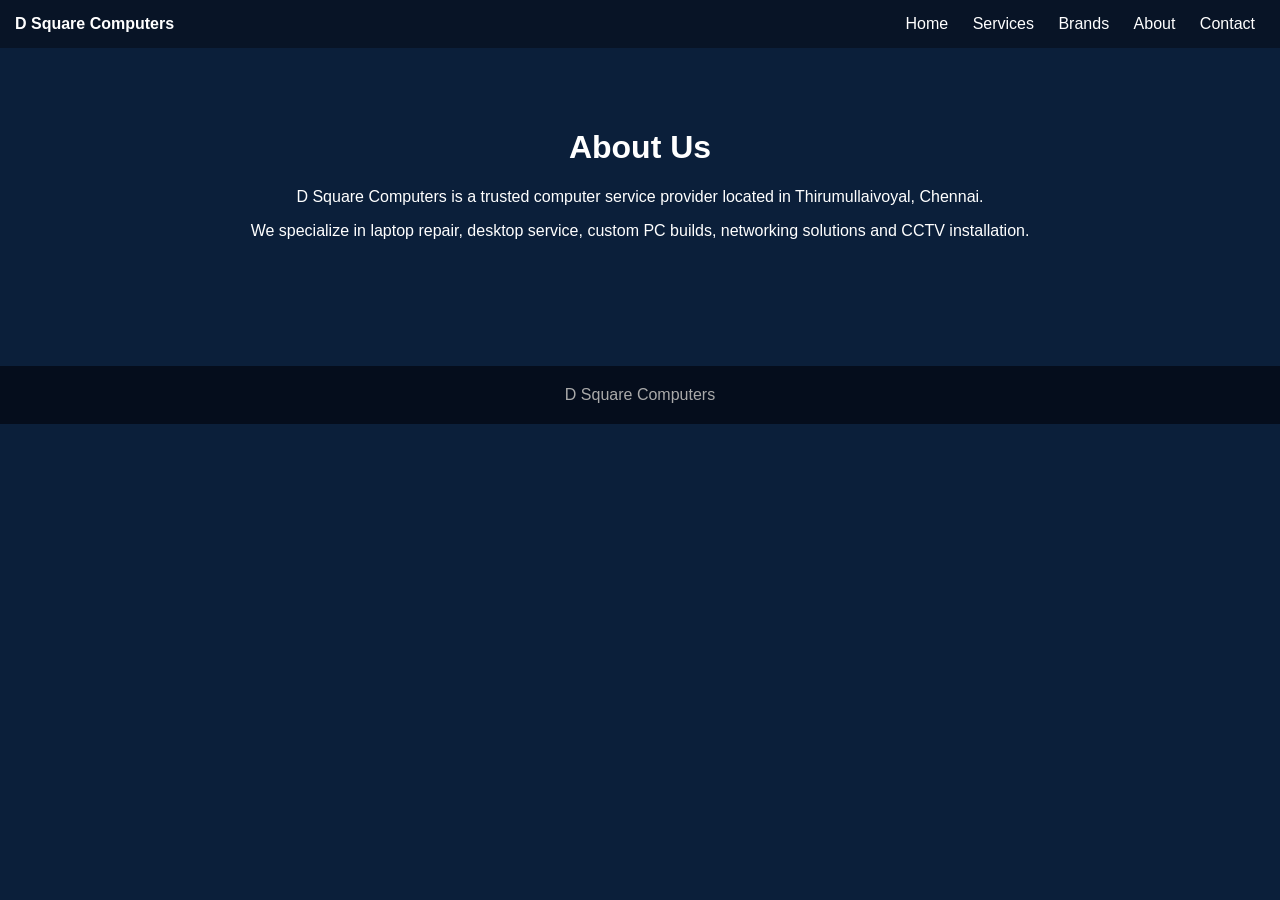
==== about.html @ 1f38860f "Add files via upload" ====
<!DOCTYPE html>
<html>
<head>
<title>About - D Square Computers</title>
<link rel="stylesheet" href="style.css">
</head>

<body>

<nav>
<div><b>D Square Computers</b></div>
<div>
<a href="index.html">Home</a>
<a href="services.html">Services</a>
<a href="brands.html">Brands</a>
<a href="about.html">About</a>
<a href="contact.html">Contact</a>
</div>
</nav>

<div class="container">

<h1>About Us</h1>

<p>
D Square Computers is a trusted computer service provider located in
Thirumullaivoyal, Chennai.
</p>

<p>
We specialize in laptop repair, desktop service, custom PC builds,
networking solutions and CCTV installation.
</p>

</div>

<footer>
D Square Computers
</footer>

</body>
</html>
---- style.css ----
body{
margin:0;
font-family:Arial, Helvetica, sans-serif;
background:#0b1f3a;
color:white;
}

nav{
background:#081426;
padding:15px;
display:flex;
justify-content:space-between;
align-items:center;
}

nav a{
color:white;
text-decoration:none;
margin:0 10px;
}

nav a:hover{
color:#3ea6ff;
}

.container{
padding:60px 40px;
text-align:center;
}

.grid{
display:grid;
grid-template-columns:repeat(auto-fit,minmax(220px,1fr));
gap:25px;
margin-top:30px;
}

.card{
background:#122a52;
padding:25px;
border-radius:10px;
transition:0.3s;
}

.card:hover{
transform:translateY(-5px);
background:#173469;
}

.brands{
display:flex;
flex-wrap:wrap;
justify-content:center;
gap:30px;
margin-top:30px;
}

.brands img{
height:40px;
filter:grayscale(100%);
opacity:0.8;
}

.brands img:hover{
filter:none;
opacity:1;
}

footer{
background:#050d1c;
padding:20px;
text-align:center;
color:#aaa;
margin-top:50px;
}
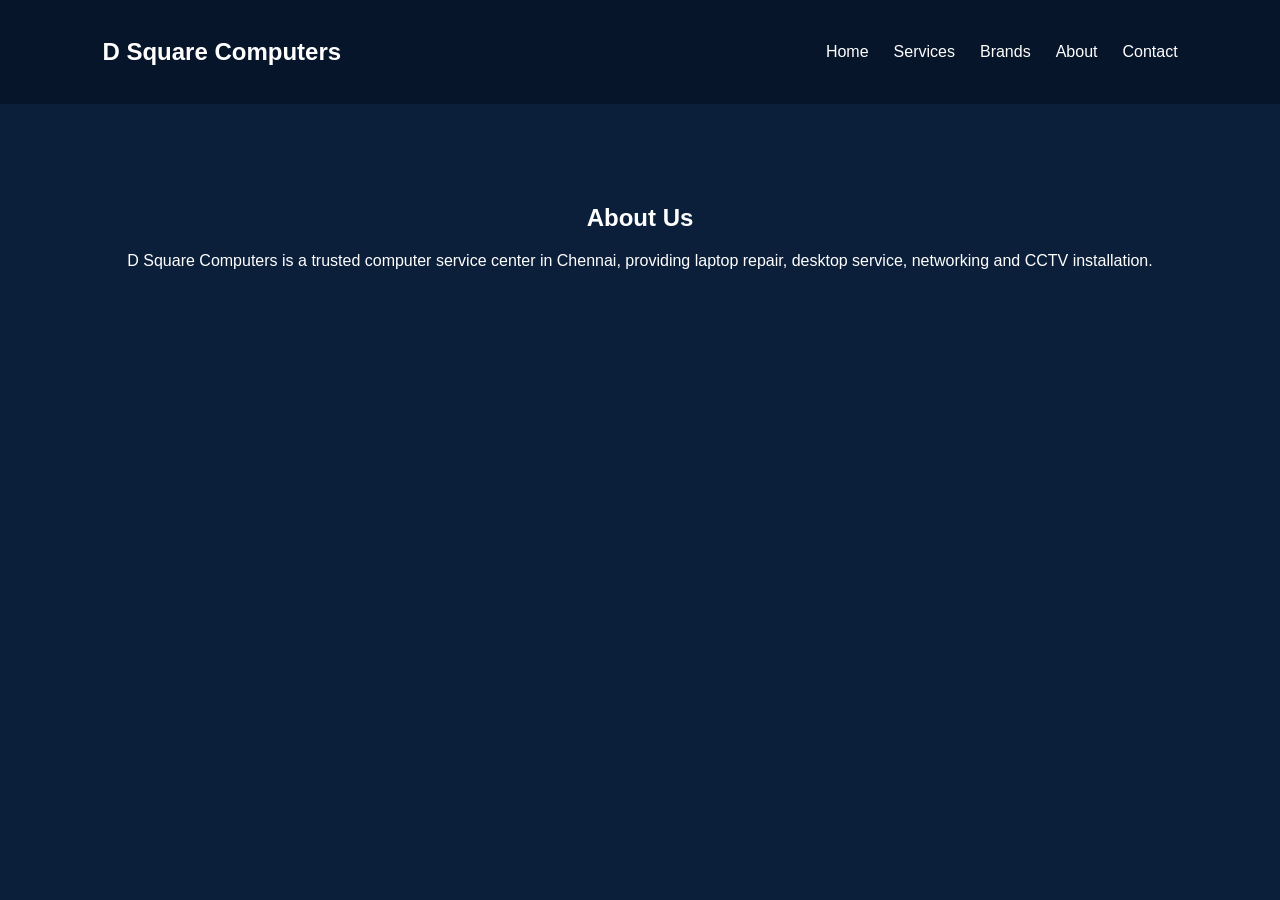
==== commit 967f3743: "Add files via upload" ====
--- a/about.html
+++ b/about.html
@@ -1,42 +1,40 @@
 <!DOCTYPE html>
+
 <html>
 <head>
-<title>About - D Square Computers</title>
+<title>About</title>
 <link rel="stylesheet" href="style.css">
 </head>
 
 <body>
 
 <nav>
-<div><b>D Square Computers</b></div>
-<div>
-<a href="index.html">Home</a>
-<a href="services.html">Services</a>
-<a href="brands.html">Brands</a>
-<a href="about.html">About</a>
-<a href="contact.html">Contact</a>
-</div>
+
+<h2>D Square Computers</h2>
+
+<ul>
+<li><a href="index.html">Home</a></li>
+<li><a href="services.html">Services</a></li>
+<li><a href="brands.html">Brands</a></li>
+<li><a href="about.html">About</a></li>
+<li><a href="contact.html">Contact</a></li>
+
+</ul>
+
 </nav>
 
-<div class="container">
+<section>
 
-<h1>About Us</h1>
+<h2>About Us</h2>
 
 <p>
-D Square Computers is a trusted computer service provider located in
-Thirumullaivoyal, Chennai.
+
+D Square Computers is a trusted computer service center in Chennai,
+providing laptop repair, desktop service, networking and CCTV installation.
+
 </p>
 
-<p>
-We specialize in laptop repair, desktop service, custom PC builds,
-networking solutions and CCTV installation.
-</p>
-
-</div>
-
-<footer>
-D Square Computers
-</footer>
+</section>
 
 </body>
-</html>+</html>
--- a/style.css
+++ b/style.css
@@ -1,75 +1,141 @@
 body{
 margin:0;
-font-family:Arial, Helvetica, sans-serif;
+font-family:Poppins,Arial;
 background:#0b1f3a;
 color:white;
 }
 
 nav{
-background:#081426;
-padding:15px;
 display:flex;
 justify-content:space-between;
+padding:18px 8%;
+background:#07152b;
 align-items:center;
+}
+
+nav ul{
+display:flex;
+list-style:none;
+}
+
+nav li{
+margin-left:25px;
 }
 
 nav a{
 color:white;
 text-decoration:none;
-margin:0 10px;
 }
 
-nav a:hover{
-color:#3ea6ff;
+nav a:hover
+
+.hero{
+height:85vh;
+display:flex;
+align-items:center;
+justify-content:center;
+flex-direction:column;
+text-align:center;
+background:
+linear-gradient(rgba(0,0,0,0.6),rgba(0,0,0,0.6)),
+url("https://images.unsplash.com/photo-1518770660439-4636190af475") center/cover;
 }
 
-.container{
-padding:60px 40px;
+.hero h1{
+font-size:52px;
+}
+
+.btn{
+background:#ff3b3b;
+padding:14px 28px;
+border-radius:30px;
+text-decoration:none;
+color:white;
+margin-top:20px;
+}
+
+section{
+padding:80px 8%;
 text-align:center;
 }
 
 .grid{
 display:grid;
-grid-template-columns:repeat(auto-fit,minmax(220px,1fr));
-gap:25px;
-margin-top:30px;
+grid-template-columns:repeat(auto-fit,minmax(250px,1fr));
+gap:30px;
+margin-top:40px;
 }
 
 .card{
 background:#122a52;
-padding:25px;
 border-radius:10px;
-transition:0.3s;
+overflow:hidden;
 }
 
-.card:hover{
-transform:translateY(-5px);
-background:#173469;
+.card img{
+width:100%;
+height:180px;
+object-fit:cover;
 }
 
 .brands{
 display:flex;
 flex-wrap:wrap;
 justify-content:center;
-gap:30px;
-margin-top:30px;
+gap:40px;
+margin-top:40px;
 }
 
 .brands img{
 height:40px;
 filter:grayscale(100%);
-opacity:0.8;
+opacity:.7;
 }
 
-.brands img:hover{
-filter:none;
-opacity:1;
+.gallery{
+display:grid;
+grid-template-columns:repeat(auto-fit,minmax(220px,1fr));
+gap:20px;
+margin-top:40px;
+}
+
+.gallery img{
+width:100%;
+border-radius:10px;
+}
+
+.contact-grid{
+display:grid;
+grid-template-columns:1fr 1fr;
+gap:40px;
+text-align:left;
 }
 
 footer{
-background:#050d1c;
-padding:20px;
+background:#07152b;
+padding:60px 8%;
+margin-top:60px;
+}
+
+.footer-grid{
+display:grid;
+grid-template-columns:repeat(auto-fit,minmax(200px,1fr));
+gap:40px;
+}
+
+.footer-bottom{
+margin-top:30px;
 text-align:center;
-color:#aaa;
-margin-top:50px;
-}+color:#777;
+}
+
+.fade{
+opacity:0;
+transform:translateY(40px);
+transition:0.8s;
+}
+
+.fade.show{
+opacity:1;
+transform:translateY(0);
+}
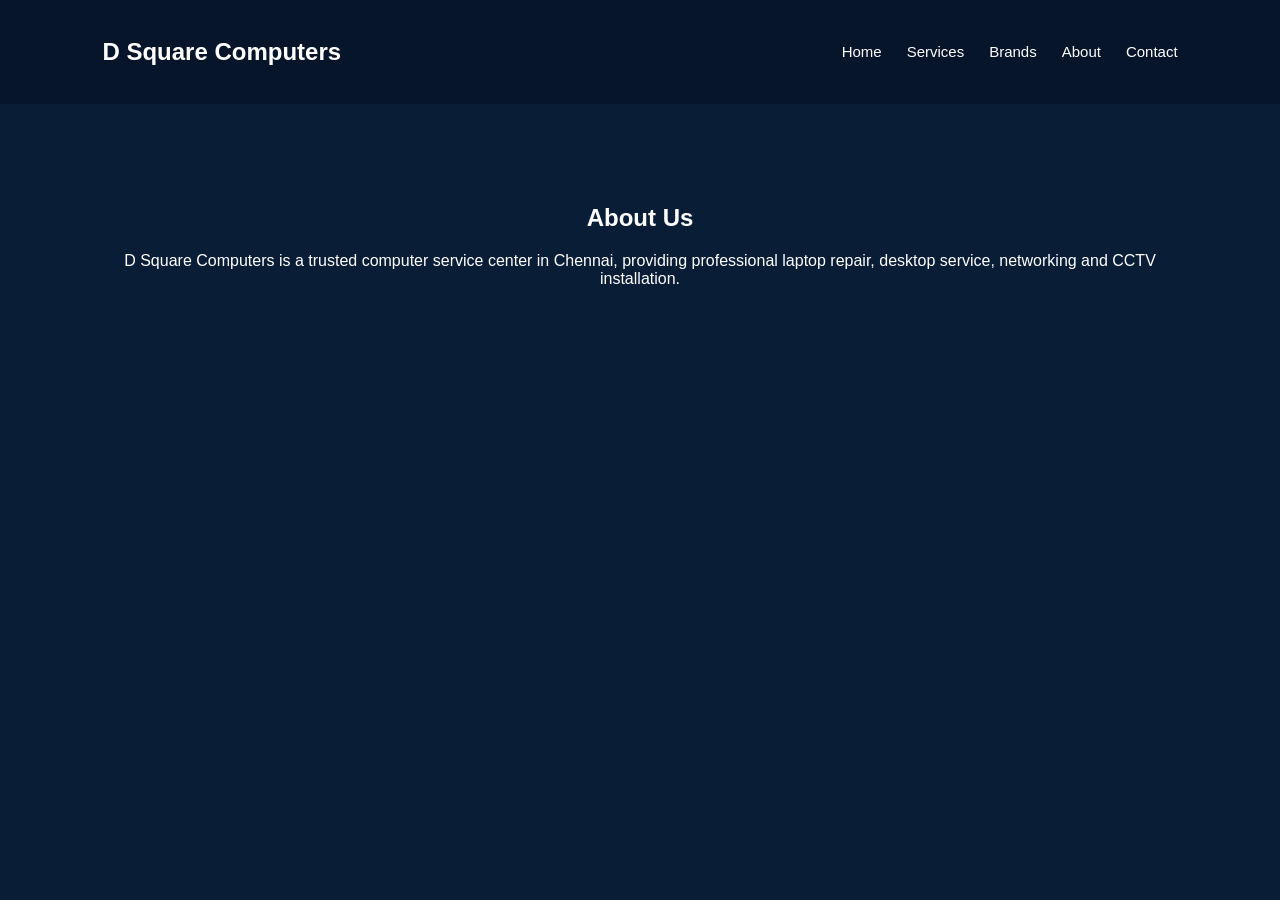
==== commit 6fd97401: "Add files via upload" ====
--- a/about.html
+++ b/about.html
@@ -30,7 +30,8 @@
 <p>
 
 D Square Computers is a trusted computer service center in Chennai,
-providing laptop repair, desktop service, networking and CCTV installation.
+providing professional laptop repair, desktop service, networking
+and CCTV installation.
 
 </p>
 
--- a/style.css
+++ b/style.css
@@ -1,16 +1,20 @@
 body{
 margin:0;
 font-family:Poppins,Arial;
-background:#0b1f3a;
+background:#0a1d37;
 color:white;
 }
 
 nav{
 display:flex;
 justify-content:space-between;
+align-items:center;
 padding:18px 8%;
 background:#07152b;
-align-items:center;
+}
+
+nav h2{
+color:white;
 }
 
 nav ul{
@@ -25,6 +29,7 @@
 nav a{
 color:white;
 text-decoration:none;
+font-size:15px;
 }
 
 nav a:hover
@@ -78,6 +83,10 @@
 object-fit:cover;
 }
 
+.card h3{
+padding:15px;
+}
+
 .brands{
 display:flex;
 flex-wrap:wrap;
@@ -87,28 +96,9 @@
 }
 
 .brands img{
-height:40px;
+height:45px;
 filter:grayscale(100%);
 opacity:.7;
-}
-
-.gallery{
-display:grid;
-grid-template-columns:repeat(auto-fit,minmax(220px,1fr));
-gap:20px;
-margin-top:40px;
-}
-
-.gallery img{
-width:100%;
-border-radius:10px;
-}
-
-.contact-grid{
-display:grid;
-grid-template-columns:1fr 1fr;
-gap:40px;
-text-align:left;
 }
 
 footer{
@@ -128,14 +118,3 @@
 text-align:center;
 color:#777;
 }
-
-.fade{
-opacity:0;
-transform:translateY(40px);
-transition:0.8s;
-}
-
-.fade.show{
-opacity:1;
-transform:translateY(0);
-}
